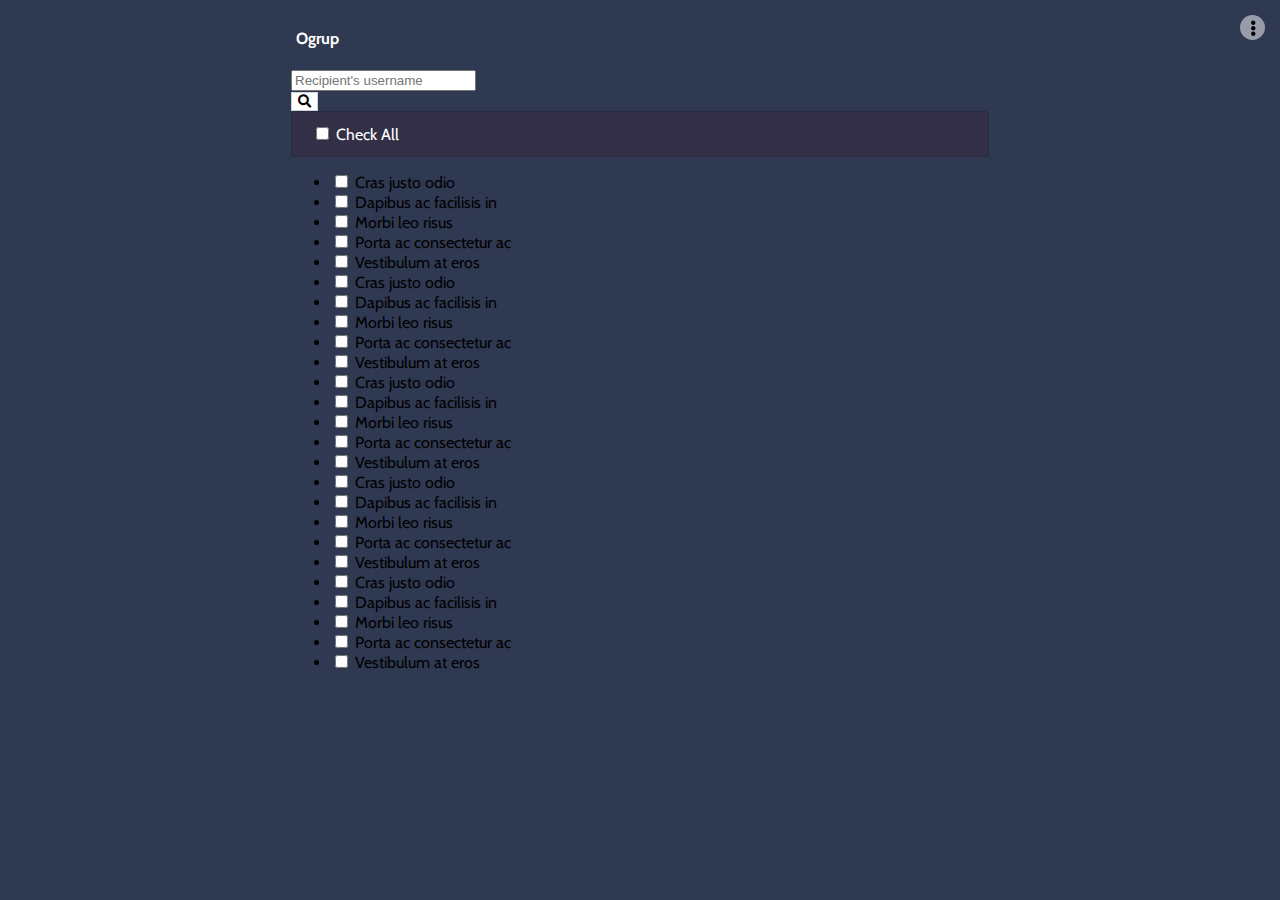
==== list.html @ 8506abe6 "first commit" ====
<!DOCTYPE html>
<html lang="en">

<head>
    <meta charset="UTF-8">
    <meta name="viewport" content="width=device-width, initial-scale=1.0">
    <meta http-equiv="X-UA-Compatible" content="ie=edge">
    <title>List</title>

    <link rel="stylesheet" href="https://stackpath.bootstrapcdn.com/bootstrap/4.1.3/css/bootstrap.min.css" integrity="sha384-MCw98/SFnGE8fJT3GXwEOngsV7Zt27NXFoaoApmYm81iuXoPkFOJwJ8ERdknLPMO"
        crossorigin="anonymous">
    <link rel="stylesheet" href="fontawesome-5.0.13/web-fonts-with-css/css/fontawesome-all.min.css">
    <link rel="stylesheet" href="list.css">
</head>

<body>
    <div class="menu">
            <i class="fas fa-ellipsis-v"></i>
    </div>
    <div class="container">
        <div class="title mt-3">
            <h4>Ogrup</h1>
        </div>

        <div class="search-box mb-3">
            <div class="input-group">
                <input type="text" class="form-control" placeholder="Recipient's username" aria-label="Recipient's username"
                    aria-describedby="button-addon2">
                <div class="input-group-append">
                    <button class="btn btn-outline-secondary" type="button" id="button-addon2"><i class="fas fa-search"></i></button>
                </div>
            </div>
        </div>
        <div class="container-list">
            <div class="list-check-all">
                <div class="custom-control custom-checkbox mr-sm-2">
                    <input type="checkbox" class="custom-control-input check-all" id="check-all">
                    <label class="custom-control-label" for="check-all">Check All</label>
                </div>
            </div>
            <ul class="list-group mb-3">
                <li class="list-group-item">
                    <div class="custom-control custom-checkbox mr-sm-2">
                        <input type="checkbox" class="custom-control-input" id="checkbox1">
                        <label class="custom-control-label" for="checkbox1">Cras justo odio </label>
                    </div>
                </li>
                <li class="list-group-item">
                    <div class="custom-control custom-checkbox mr-sm-2">
                        <input type="checkbox" class="custom-control-input" id="checkbox2">
                        <label class="custom-control-label" for="checkbox2">Dapibus ac facilisis in </label>
                    </div>
                </li>
                <li class="list-group-item">
                    <div class="custom-control custom-checkbox mr-sm-2">
                        <input type="checkbox" class="custom-control-input" id="checkbox3">
                        <label class="custom-control-label" for="checkbox3">Morbi leo risus </label>
                    </div>
                </li>
                <li class="list-group-item">
                    <div class="custom-control custom-checkbox mr-sm-2">
                        <input type="checkbox" class="custom-control-input" id="checkbox4">
                        <label class="custom-control-label" for="checkbox4">Porta ac consectetur ac </label>
                    </div>
                </li>
                <li class="list-group-item">
                    <div class="custom-control custom-checkbox mr-sm-2">
                        <input type="checkbox" class="custom-control-input" id="checkbox5">
                        <label class="custom-control-label" for="checkbox5">Vestibulum at eros </label>
                    </div>
                </li>
                <li class="list-group-item">
                    <div class="custom-control custom-checkbox mr-sm-2">
                        <input type="checkbox" class="custom-control-input" id="checkbox6">
                        <label class="custom-control-label" for="checkbox6">Cras justo odio </label>
                    </div>
                </li>
                <li class="list-group-item">
                    <div class="custom-control custom-checkbox mr-sm-2">
                        <input type="checkbox" class="custom-control-input" id="checkbox7">
                        <label class="custom-control-label" for="checkbox7">Dapibus ac facilisis in </label>
                    </div>
                </li>
                <li class="list-group-item">
                    <div class="custom-control custom-checkbox mr-sm-2">
                        <input type="checkbox" class="custom-control-input" id="checkbox8">
                        <label class="custom-control-label" for="checkbox8">Morbi leo risus </label>
                    </div>
                </li>
                <li class="list-group-item">
                    <div class="custom-control custom-checkbox mr-sm-2">
                        <input type="checkbox" class="custom-control-input" id="checkbox9">
                        <label class="custom-control-label" for="checkbox9">Porta ac consectetur ac </label>
                    </div>
                </li>
                <li class="list-group-item">
                    <div class="custom-control custom-checkbox mr-sm-2">
                        <input type="checkbox" class="custom-control-input" id="checkbox10">
                        <label class="custom-control-label" for="checkbox10">Vestibulum at eros </label>
                    </div>
                </li>
                <li class="list-group-item">
                    <div class="custom-control custom-checkbox mr-sm-2">
                        <input type="checkbox" class="custom-control-input" id="checkbox11">
                        <label class="custom-control-label" for="checkbox11">Cras justo odio </label>
                    </div>
                </li>
                <li class="list-group-item">
                    <div class="custom-control custom-checkbox mr-sm-2">
                        <input type="checkbox" class="custom-control-input" id="checkbox12">
                        <label class="custom-control-label" for="checkbox12">Dapibus ac facilisis in </label>
                    </div>
                </li>
                <li class="list-group-item">
                    <div class="custom-control custom-checkbox mr-sm-2">
                        <input type="checkbox" class="custom-control-input" id="checkbox13">
                        <label class="custom-control-label" for="checkbox13">Morbi leo risus </label>
                    </div>
                </li>
                <li class="list-group-item">
                    <div class="custom-control custom-checkbox mr-sm-2">
                        <input type="checkbox" class="custom-control-input" id="checkbox14">
                        <label class="custom-control-label" for="checkbox14">Porta ac consectetur ac </label>
                    </div>
                </li>
                <li class="list-group-item">
                    <div class="custom-control custom-checkbox mr-sm-2">
                        <input type="checkbox" class="custom-control-input" id="checkbox15">
                        <label class="custom-control-label" for="checkbox15">Vestibulum at eros </label>
                    </div>
                </li>
                <li class="list-group-item">
                    <div class="custom-control custom-checkbox mr-sm-2">
                        <input type="checkbox" class="custom-control-input" id="checkbox16">
                        <label class="custom-control-label" for="checkbox16">Cras justo odio </label>
                    </div>
                </li>
                <li class="list-group-item">
                    <div class="custom-control custom-checkbox mr-sm-2">
                        <input type="checkbox" class="custom-control-input" id="checkbox17">
                        <label class="custom-control-label" for="checkbox17">Dapibus ac facilisis in </label>
                    </div>
                </li>
                <li class="list-group-item">
                    <div class="custom-control custom-checkbox mr-sm-2">
                        <input type="checkbox" class="custom-control-input" id="checkbox18">
                        <label class="custom-control-label" for="checkbox18">Morbi leo risus </label>
                    </div>
                </li>
                <li class="list-group-item">
                    <div class="custom-control custom-checkbox mr-sm-2">
                        <input type="checkbox" class="custom-control-input" id="checkbox19">
                        <label class="custom-control-label" for="checkbox19">Porta ac consectetur ac </label>
                    </div>
                </li>
                <li class="list-group-item">
                    <div class="custom-control custom-checkbox mr-sm-2">
                        <input type="checkbox" class="custom-control-input" id="checkbox20">
                        <label class="custom-control-label" for="checkbox20">Vestibulum at eros </label>
                    </div>
                </li>
                <li class="list-group-item">
                    <div class="custom-control custom-checkbox mr-sm-2">
                        <input type="checkbox" class="custom-control-input" id="checkbox21">
                        <label class="custom-control-label" for="checkbox21">Cras justo odio </label>
                    </div>
                </li>
                <li class="list-group-item">
                    <div class="custom-control custom-checkbox mr-sm-2">
                        <input type="checkbox" class="custom-control-input" id="checkbox22">
                        <label class="custom-control-label" for="checkbox22">Dapibus ac facilisis in </label>
                    </div>
                </li>
                <li class="list-group-item">
                    <div class="custom-control custom-checkbox mr-sm-2">
                        <input type="checkbox" class="custom-control-input" id="checkbox23">
                        <label class="custom-control-label" for="checkbox23">Morbi leo risus </label>
                    </div>
                </li>
                <li class="list-group-item">
                    <div class="custom-control custom-checkbox mr-sm-2">
                        <input type="checkbox" class="custom-control-input" id="checkbox24">
                        <label class="custom-control-label" for="checkbox24">Porta ac consectetur ac </label>
                    </div>
                </li>
                <li class="list-group-item">
                    <div class="custom-control custom-checkbox mr-sm-2">
                        <input type="checkbox" class="custom-control-input" id="checkbox25">
                        <label class="custom-control-label" for="checkbox25">Vestibulum at eros </label>
                    </div>
                </li>
            </ul>
        </div>

    </div>


    <script src="jquery-3.2.1.min.js"></script>
    <script src="list.js"></script>
</body>

</html>
---- list.css ----
@import url('https://fonts.googleapis.com/css?family=Cabin');

body{
    background-color: #303952;
    font-family: 'Cabin', sans-serif;
}
.container {
    display: flex;
    justify-content: center;
    align-items: center;
    flex-direction: column;
}
h4 {
    color: #fff;
}

.container > ul, .container > div {
    width: 100%;
}

.search-box button {
    background-color: #fff;
    border: 1px solid #ced4da;
    transition: border-color .15s ease-in-out,box-shadow .15s ease-in-out;
}
.title {
    width: 698px;
    text-align: left;
    border-radius: 5px;
    padding-left: 10px;
}
.list-check-all{
    padding: .75rem 1.25rem;
    margin-bottom: -1px;
    background-color: rgb(50, 47, 71);
    border: 1px solid rgba(0,0,0,.125);
    border-top-left-radius: .25rem;
    border-top-right-radius: .25rem;
    color: #fff;
}

.menu {
    display: flex;
    align-items: center;
    justify-content: center;
    position: fixed;
    top: 15px;
    right: 15px;
    background: rgba(255, 255, 255, 0.5);
    border-radius: 50%;
    width: 25px;
    height: 25px;


}
@media (min-width: 768px) {
    .container > ul, .container > div {
        width: 698px;
    }
}
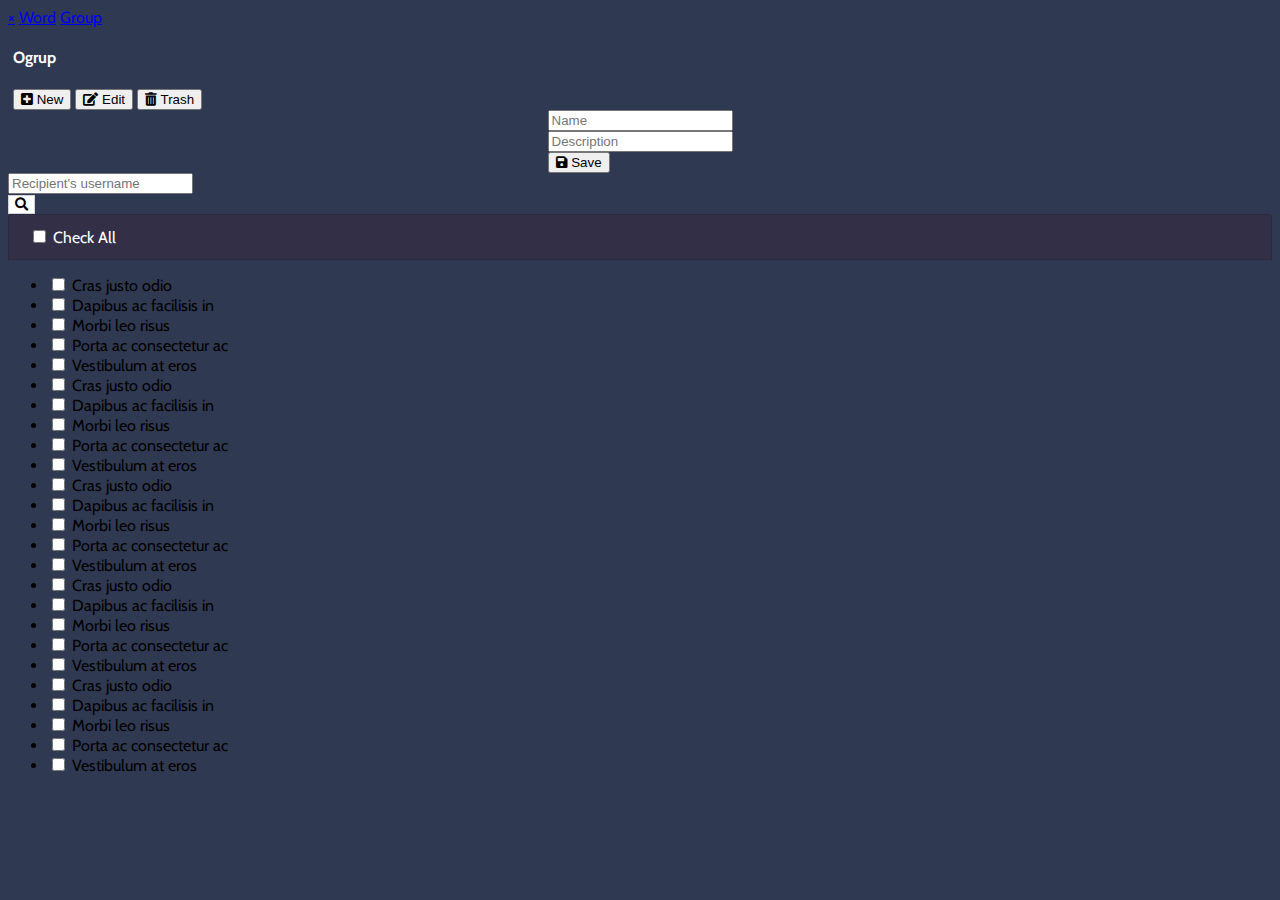
==== commit 2ae9d1ef: "add new list 1" ====
--- a/list.html
+++ b/list.html
@@ -14,13 +14,33 @@
 </head>
 
 <body>
-    <div class="menu">
-            <i class="fas fa-ellipsis-v"></i>
+    <div id="mySidenav" class="sidenav">
+        <a href="javascript:void(0)" class="close-sidenav">&times;</a>
+        <a href="#">Word</a>
+        <a href="#">Group</a>
     </div>
+
+
     <div class="container">
-        <div class="title mt-3">
-            <h4>Ogrup</h1>
+        <div class="title mt-3 mb-2">
+            <h4 class="brand">Ogrup</h4>
+            <button type="button" class="btn btn-primary ml-3"><i class="fas fa-plus-square"></i> New</button>
+            <button type="button" class="btn btn-warning ml-1"><i class="fas fa-edit"></i> Edit</button>
+            <button type="button" class="btn btn-danger ml-1"><i class="fas fa-trash-alt"></i> Trash</button>
         </div>
+        <form class="form-container p-3 mb-2">
+            <div class="form-row">
+                <div class="form-group col-md-4">
+                    <input type="text" class="form-control" id="inputName" placeholder="Name">
+                </div>
+                <div class="form-group col-md-4">
+                    <input type="text" class="form-control" id="inputDescription" placeholder="Description">
+                </div>
+                <div class="form-group col-md-4">
+                    <button type="submit" class="btn btn-primary"><i class="fas fa-save"></i> Save</button>
+                </div>
+            </div>
+        </form>
 
         <div class="search-box mb-3">
             <div class="input-group">
--- a/list.css
+++ b/list.css
@@ -23,8 +23,7 @@
     border: 1px solid #ced4da;
     transition: border-color .15s ease-in-out,box-shadow .15s ease-in-out;
 }
-.title {
-    width: 698px;
+.title {    
     text-align: left;
     border-radius: 5px;
     padding-left: 10px;
@@ -50,11 +49,38 @@
     border-radius: 50%;
     width: 25px;
     height: 25px;
+}
+
+.container-list .list-group {
+    height: 500px;
+    overflow: auto;
+
+}
 
 
+@media (min-width: 768px) {
+    /* .container > ul, .container > div {
+        width: 698px;
+    } */
 }
-@media (min-width: 768px) {
-    .container > ul, .container > div {
-        width: 698px;
-    }
-}+
+
+    /* width */
+    ::-webkit-scrollbar {
+        width: 10px;
+        }
+    
+        /* Track */
+        ::-webkit-scrollbar-track {
+        background: #f1f1f1; 
+        }
+    
+        /* Handle */
+        ::-webkit-scrollbar-thumb {
+        background: #888; 
+        }
+    
+        /* Handle on hover */
+        ::-webkit-scrollbar-thumb:hover {
+        background: #555; 
+        }